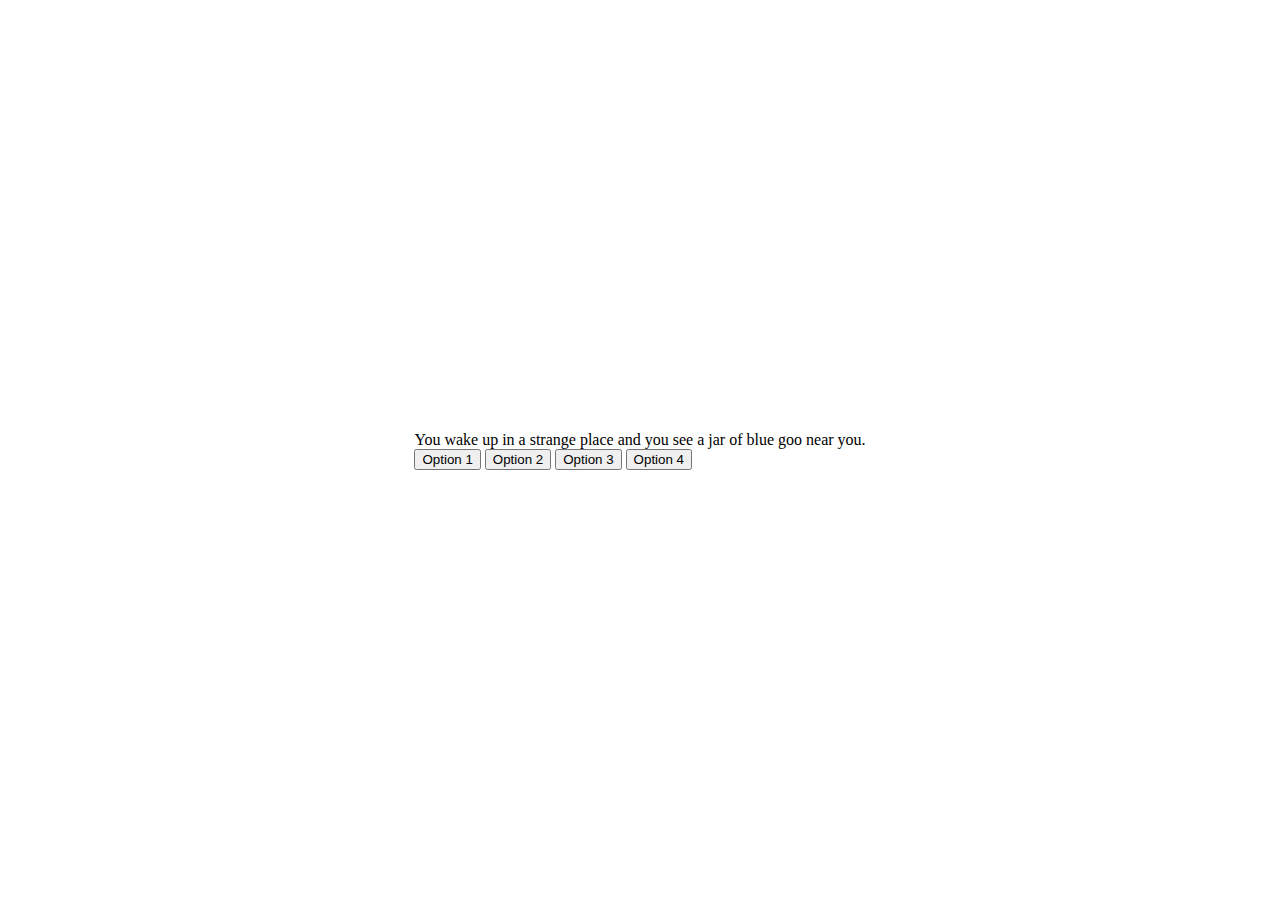
==== adventure.html @ 703ae45e "initial files" ====
<!DOCTYPE html>
    <head>
        <meta charset="UTF-8">
		<meta name="viewport" content="width=device-width, initial scale=1.0">
		<meta http-equiv="X-UA-Compatible" content="ie=edge">
		<link rel="stylesheet" href="adventure.css" rel="stylesheet">
        <script defer src="adventure.js"></script>
		<link rel="shortcut icon" href="images/icon-tab.ico">
		<title> Adventures of  BLÅHAJ</title>
    </head>

    <body>
       <div>
           <div id="text"> Text</div>
           <div id="optns-btns" class="btn-grid">
               <button class="btn"> Option 1 </button>
               <button class="btn"> Option 2 </button>
               <button class="btn"> Option 3 </button>
               <button class="btn"> Option 4 </button>
           </div>
       </div>
    </body>

</html>
---- adventure.css ----
@import url('https://fonts.googleapis.com/css2?family=Candal&family=Lato&family=Roboto:ital@1&display=swap');

* {
    box-sizing: border-box;
}

/*
Fonts used:
    font-family: 'Candal', sans-serif -> logo text
    font-family: 'Roboto', sans-serif -> header text    
    font-family: 'Lato', sans-serif -> regular  text
*/

body {
    padding: 0;
    margin: 0;
    display: flex;
    justify-content: center;
    align-items: center;
    width: 100vw;
    height: 100vh;
}
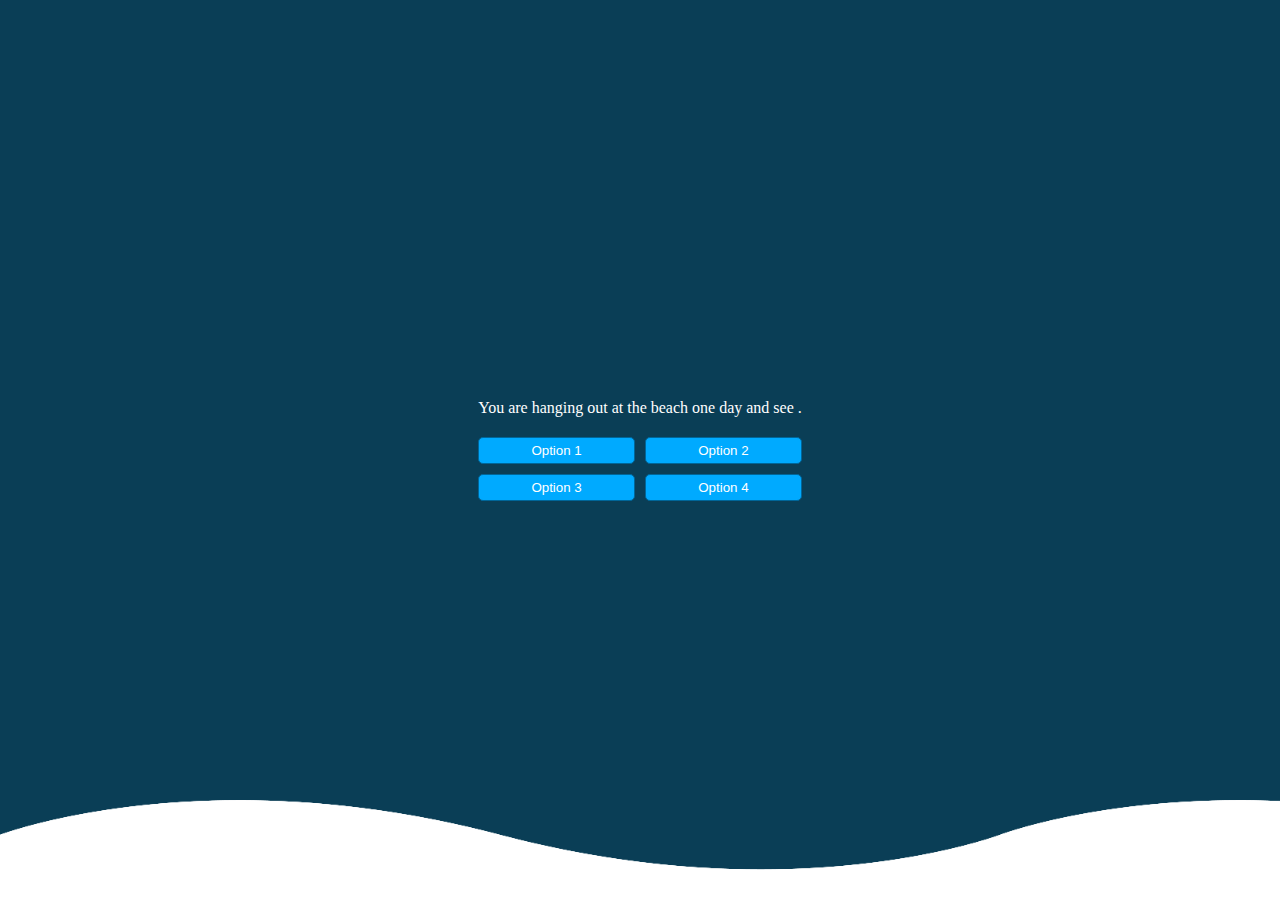
==== commit 74e8f017: "updated files" ====
--- a/adventure.html
+++ b/adventure.html
@@ -18,6 +18,13 @@
                <button class="btn"> Option 3 </button>
                <button class="btn"> Option 4 </button>
            </div>
+        </div>
+
+       <div class="waves-animate">
+            <div class="wave wave1"></div>
+            <div class="wave wave2"></div>
+            <div class="wave wave3"></div>
+            <div class="wave wave4"></div>
        </div>
     </body>
 
--- a/adventure.css
+++ b/adventure.css
@@ -19,4 +19,93 @@
     align-items: center;
     width: 100vw;
     height: 100vh;
+    background: #0A3E56;
+    color: white;
+}
+
+.container {
+    width: 800px;
+    max-width: 80%;
+    background-color: white;
+    padding: 10px;
+    border-radius: 5px;
+    box-shadow: 0 0 10px 2px;
+  }
+  
+  .btn-grid {
+    display: grid;
+    grid-template-columns: repeat(2, auto);
+    gap: 10px;
+    margin-top: 20px;
+  }
+  
+  .btn {
+    background-color: hsl(200, 100%, 50%);
+    border: 1px solid hsl(200, 100%, 30%);
+    border-radius: 5px;
+    padding: 5px 10px;
+    color: white;
+    outline: none;
+  }
+  
+  .btn:hover {
+    border-color: black;
+  }
+
+ .waves-animate {
+    position: absolute;
+    bottom: 0;
+    left: 0;
+    width: 100%;
+    height: 100px;
+    background: url(/images/wave.png);
+    background-size: 1000px 100px;
+}
+
+.waves-animate.wave1 {
+    animation: animate 30s linear infinite;
+    z-index: 1000;
+    opacity: 1;
+    animation-delay: 0s;
+    bottom: 0;
+}
+
+@keyframes animate {
+    0% {
+        background-position-x: 0;
+    } 100% {
+        background-position-x: 1000px;
+    }
+}
+
+.waves-animate.wave2{
+    animation: animate2 15s linear infinite;
+    z-index: 999;
+    opacity: 0.5;
+    animation-delay: -5s;
+    bottom: 10px;
+}
+
+@keyframes animate2 {
+    0% {
+        background-position-x: 0;
+    } 100% {
+        background-position-x: -1000px;
+    }
+}
+
+.waves-animate.wave3 {
+    animation: animate 30s linear infinite;
+    z-index: 998;
+    opacity: 0.2;
+    animation-delay: -2s;
+    bottom: 15;
+}
+
+.waves-animate.wave4 {
+    animation: animate2 15s linear infinite;
+    z-index: 997;
+    opacity: 0.7;
+    animation-delay: -2s;
+    bottom: 25px;
 }